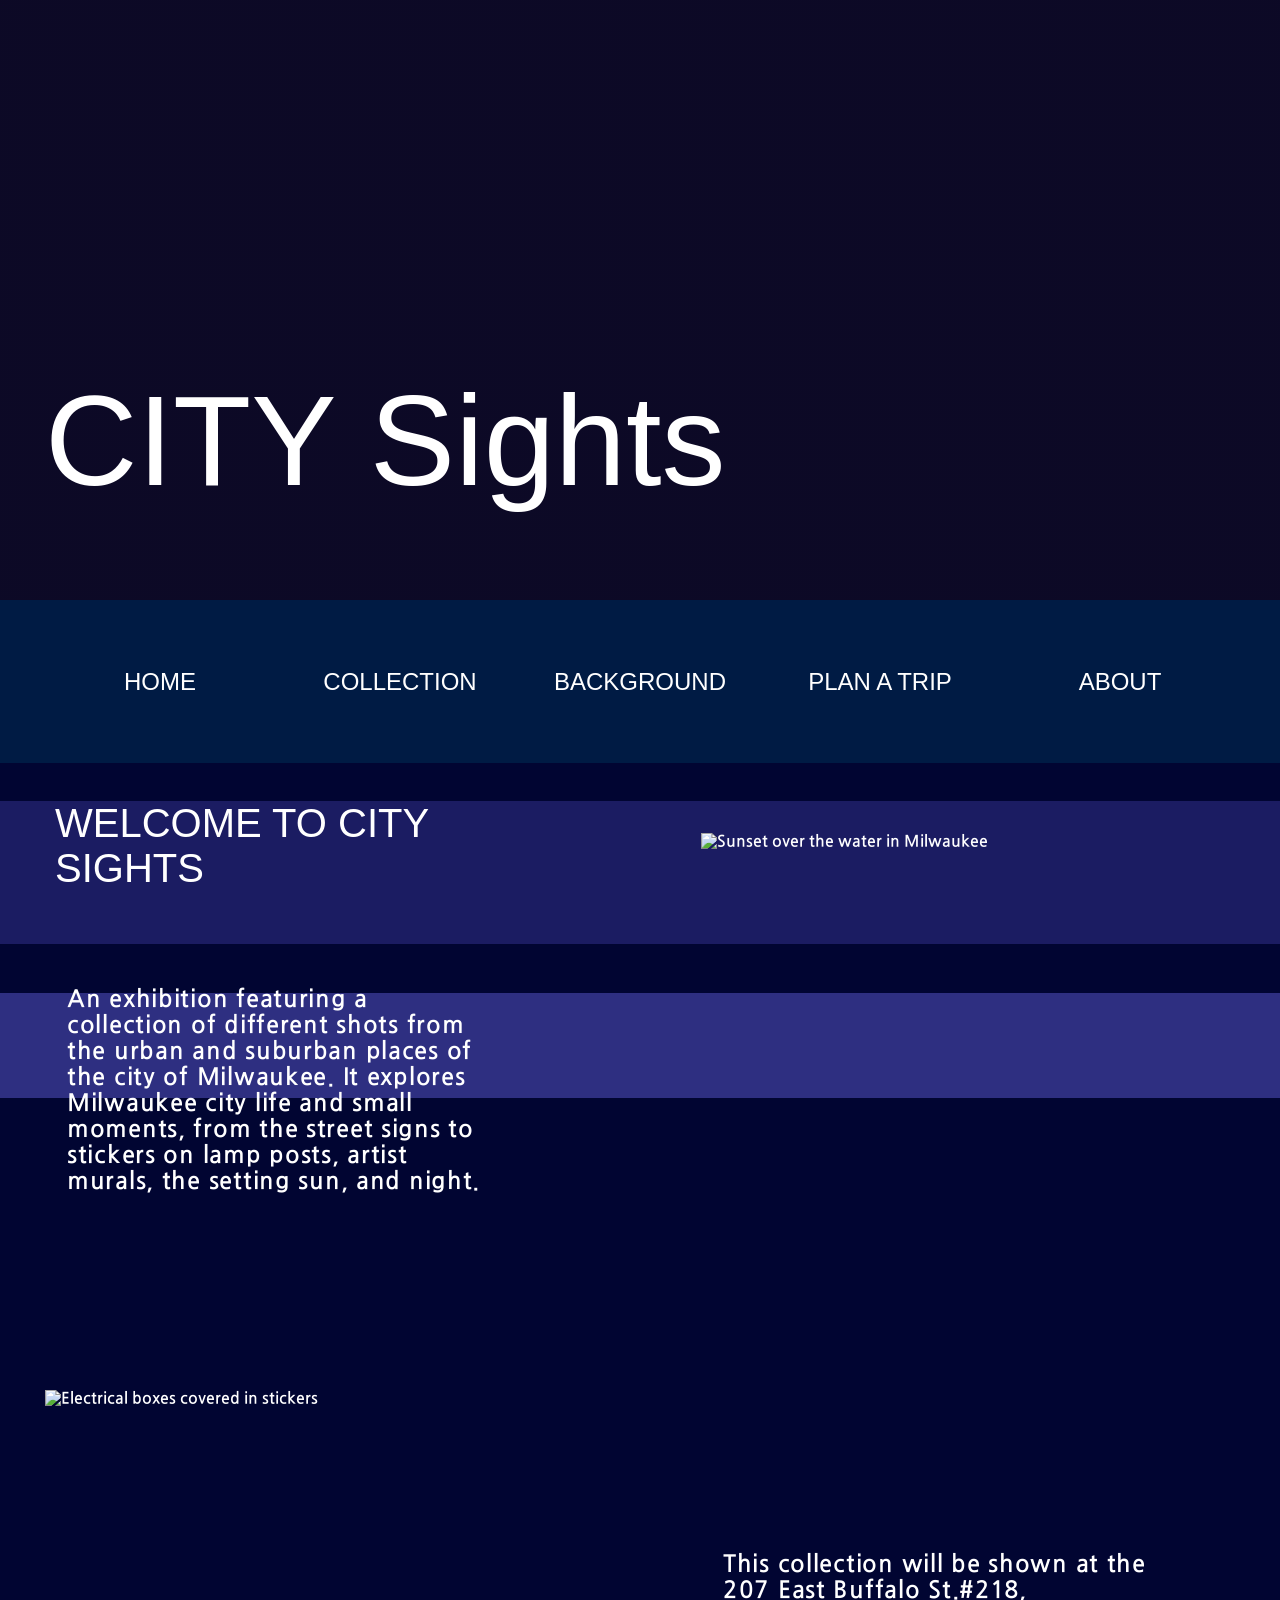
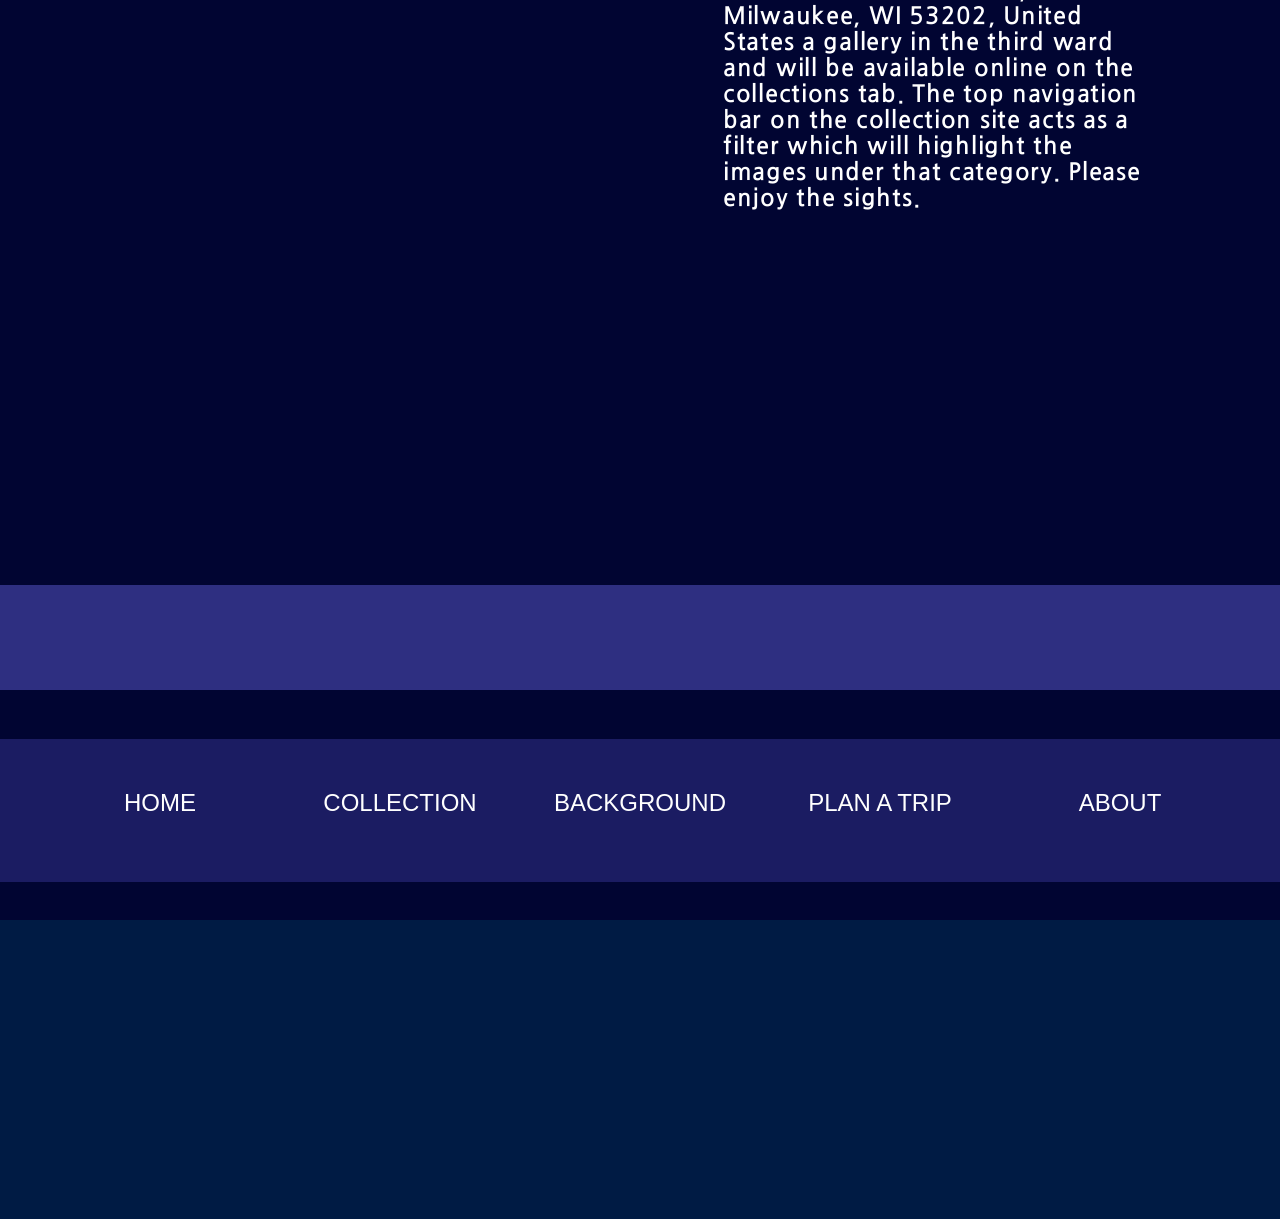
==== index.html @ 9db5ae65 "Claude Test" ====
<!DOCTYPE html>
<html lang="en">
<head>
  <meta charset="UTF-8">
  <meta name="viewport" content="width=device-width, initial-scale=1.0">
  <title>City Sights</title>
  <link rel="preconnect" href="https://fonts.googleapis.com">
  <link rel="preconnect" href="https://fonts.gstatic.com" crossorigin>
  <link href="https://fonts.googleapis.com/css2?family=Jeju+Gothic&display=swap" rel="stylesheet">
  <link rel="stylesheet" href="styles.css">
</head>
<body>

  <header>
    <div class="hero">
      <div class="page-width">
        <h1 class="hero-title">CITY Sights</h1>
      </div>
    </div>

    <nav class="nav top-nav">
      <ul class="nav-list page-width">
        <li class="nav-item"><a class="nav-link" href="index.html">Home</a></li>
        <li class="nav-item"><a class="nav-link" href="collection.html">Collection</a></li>
        <li class="nav-item"><a class="nav-link" href="background.html">Background</a></li>
        <li class="nav-item"><a class="nav-link" href="visit-info.html">Plan a trip</a></li>
        <li class="nav-item"><a class="nav-link" href="about.html">About</a></li>
      </ul>
    </nav>
  </header>

  <main>
    <section class="intro-section">
      <div class="page-width intro-content">
        <article class="intro-text">
          <h2 class="welcome-title">Welcome to City Sights</h2>
          <p class="body-text intro-paragraph">An exhibition featuring a collection of different shots from the urban and suburban places of the city of Milwaukee. It explores Milwaukee city life and small moments, from the street signs to stickers on lamp posts, artist murals, the setting sun, and night.</p>
        </article>
        <img class="landscape-photo" src="images/landscape.jpg" alt="Sunset over the water in Milwaukee">
      </div>
    </section>

    <section class="gallery-section">
      <div class="page-width gallery-content">
        <img class="stickers-photo" src="images/stickers.jpg" alt="Electrical boxes covered in stickers">
        <p class="body-text gallery-paragraph">This collection will be shown at the 207 East Buffalo St.#218, Milwaukee, WI 53202, United States a gallery in the third ward and will be available online on the collections tab. The top navigation bar on the collection site acts as a filter which will highlight the images under that category. Please enjoy the sights.</p>
      </div>
    </section>
  </main>

  <footer class="footer">
    <nav class="nav footer-nav">
      <ul class="nav-list page-width">
        <li class="nav-item"><a class="nav-link" href="index.html">Home</a></li>
        <li class="nav-item"><a class="nav-link" href="collection.html">Collection</a></li>
        <li class="nav-item"><a class="nav-link" href="background.html">Background</a></li>
        <li class="nav-item"><a class="nav-link" href="visit-info.html">Plan a trip</a></li>
        <li class="nav-item"><a class="nav-link" href="about.html">About</a></li>
      </ul>
    </nav>
  </footer>

</body>
</html>
---- styles.css ----
/* ---------- FONTS ---------- */
/* Acier BAT is not on Google Fonts. Put your font files in a "fonts" folder
   and make sure the file names below match your files. */
@font-face {
  font-family: "Acier BAT Text Solid";
  src: url("fonts/AcierBAT-TextSolid.otf");
}

@font-face {
  font-family: "Acier BAT Text Gris";
  src: url("fonts/AcierBAT-TextGris.otf");
}

/* ---------- BODY AND COLORS ---------- */
body {
  /* Colors from the Figma file. Change them here and they change everywhere. */
  --white: #ffffff;
  --navy: #001b44;
  --purple-dark: #1b1c62;
  --purple-light: #2e2f81;
  --page-background: #010532;
  --hover-background: rgba(245, 135, 31, 0.22);
  --hover-text: #ffae00;

  margin: 0;
  background-color: var(--page-background);
  color: var(--white);
  font-family: "Jeju Gothic", sans-serif;
}

/* A box that keeps content 1190px wide and centered on the page */
.page-width {
  width: 1190px;
  margin: 0 auto;
}

/* ---------- HERO ---------- */
.hero {
  display: flex;
  align-items: flex-end;
  height: 600px;
  padding-bottom: 86px;
  box-sizing: border-box;
  /* The first part is the brown tint from Figma, the second part is the photo */
  background-image: linear-gradient(rgba(48, 23, 0, 0.24), rgba(48, 23, 0, 0.24)), url("images/hero.jpg");
  background-size: cover;
  background-position: center;
}

.hero-title {
  margin: 0;
  font-family: "Acier BAT Text Gris", sans-serif;
  font-size: 128px;
  font-weight: 400;
  color: var(--white);
}

/* ---------- NAVIGATION (top and footer share these classes) ---------- */
.nav-list {
  display: flex;
  gap: 10px;
  margin-top: 0;
  margin-bottom: 0;
  padding: 0;
  list-style: none;
}

.nav-item {
  flex: 1;
}

.nav-link {
  display: flex;
  align-items: center;
  justify-content: center;
  height: 94px;
  font-family: "Acier BAT Text Solid", sans-serif;
  font-size: 24px;
  text-transform: uppercase;
  text-decoration: none;
  color: var(--white);
  transition: background-color 0.2s, color 0.2s;
}

/* Hover state from the Figma "Variant2" */
.nav-link:hover {
  background-color: var(--hover-background);
  color: var(--hover-text);
}

/* The navy bar under the hero */
.top-nav {
  display: flex;
  align-items: center;
  height: 163px;
  background-color: var(--navy);
}

/* ---------- INTRO SECTION ---------- */
/* The purple stripes are drawn with a gradient.
   Read it top to bottom: purple stripe, gap, lighter purple stripe, gap. */
.intro-section {
  padding-top: 38px;
  background-image: linear-gradient(
    to bottom,
    transparent 38px,
    var(--purple-dark) 38px,
    var(--purple-dark) 181px,
    transparent 181px,
    transparent 230px,
    var(--purple-light) 230px,
    var(--purple-light) 335px,
    transparent 335px
  );
}

.intro-content {
  display: flex;
  height: 471px;
}

.intro-text {
  width: 443px;
}

.welcome-title {
  width: 405px;
  margin: 0 0 96px 10px;
  font-family: "Acier BAT Text Solid", sans-serif;
  font-size: 40px;
  font-weight: 400;
  text-transform: uppercase;
}

.body-text {
  margin: 0;
  font-size: 24px;
  letter-spacing: 0.72px;
}

.intro-paragraph {
  width: 421px;
  margin-left: 22px;
}

.landscape-photo {
  width: 534px;
  height: 401px;
  margin-top: 32px;
  margin-left: auto;
  object-fit: cover;
}

/* ---------- GALLERY SECTION ---------- */
.gallery-section {
  margin-top: 118px;
}

.gallery-content {
  display: flex;
}

.stickers-photo {
  width: 394px;
  height: 525px;
  object-fit: cover;
}

.gallery-paragraph {
  width: 427px;
  margin-top: 162px;
  margin-left: 284px;
}

/* ---------- FOOTER ---------- */
/* Same stripe trick as the intro section */
.footer {
  height: 634px;
  margin-top: 270px;
  padding-top: 171px;
  box-sizing: border-box;
  background-image: linear-gradient(
    to bottom,
    var(--purple-light) 105px,
    transparent 105px,
    transparent 154px,
    var(--purple-dark) 154px,
    var(--purple-dark) 297px,
    transparent 297px,
    transparent 335px,
    var(--navy) 335px
  );
}
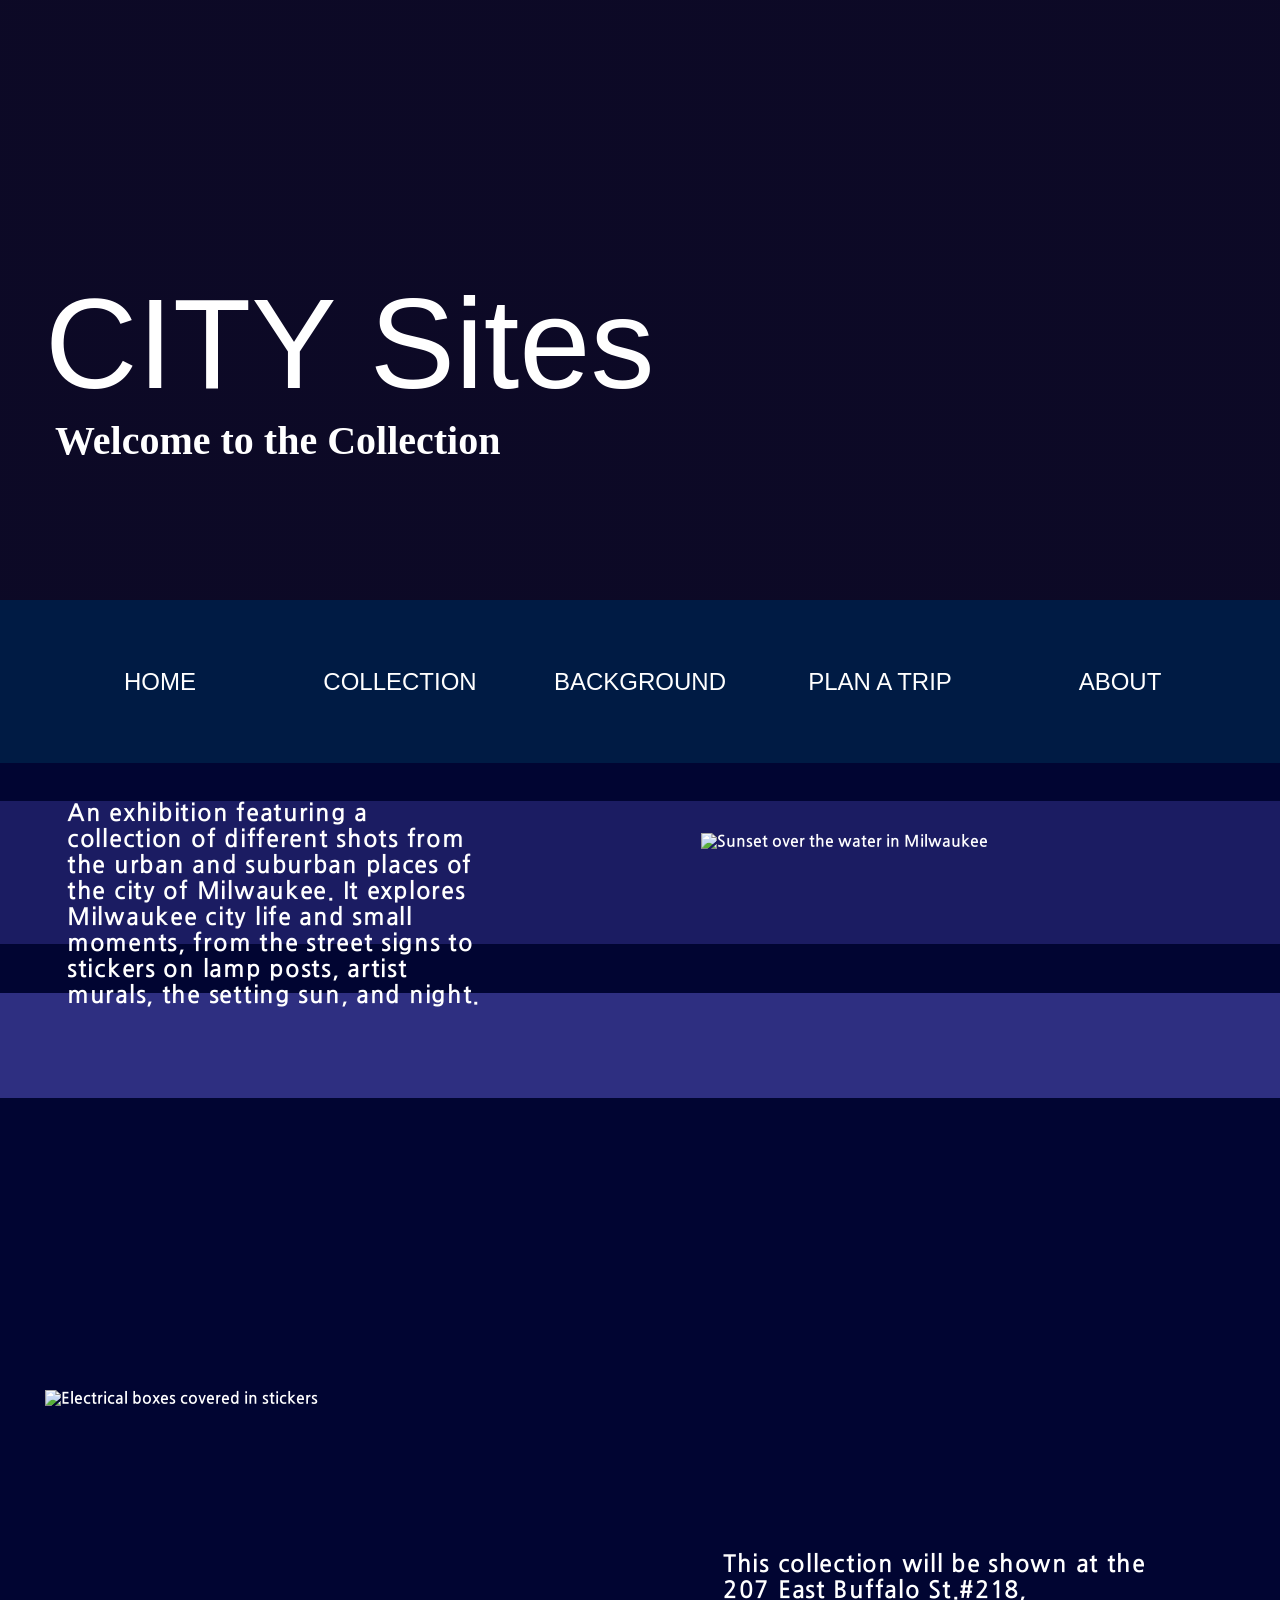
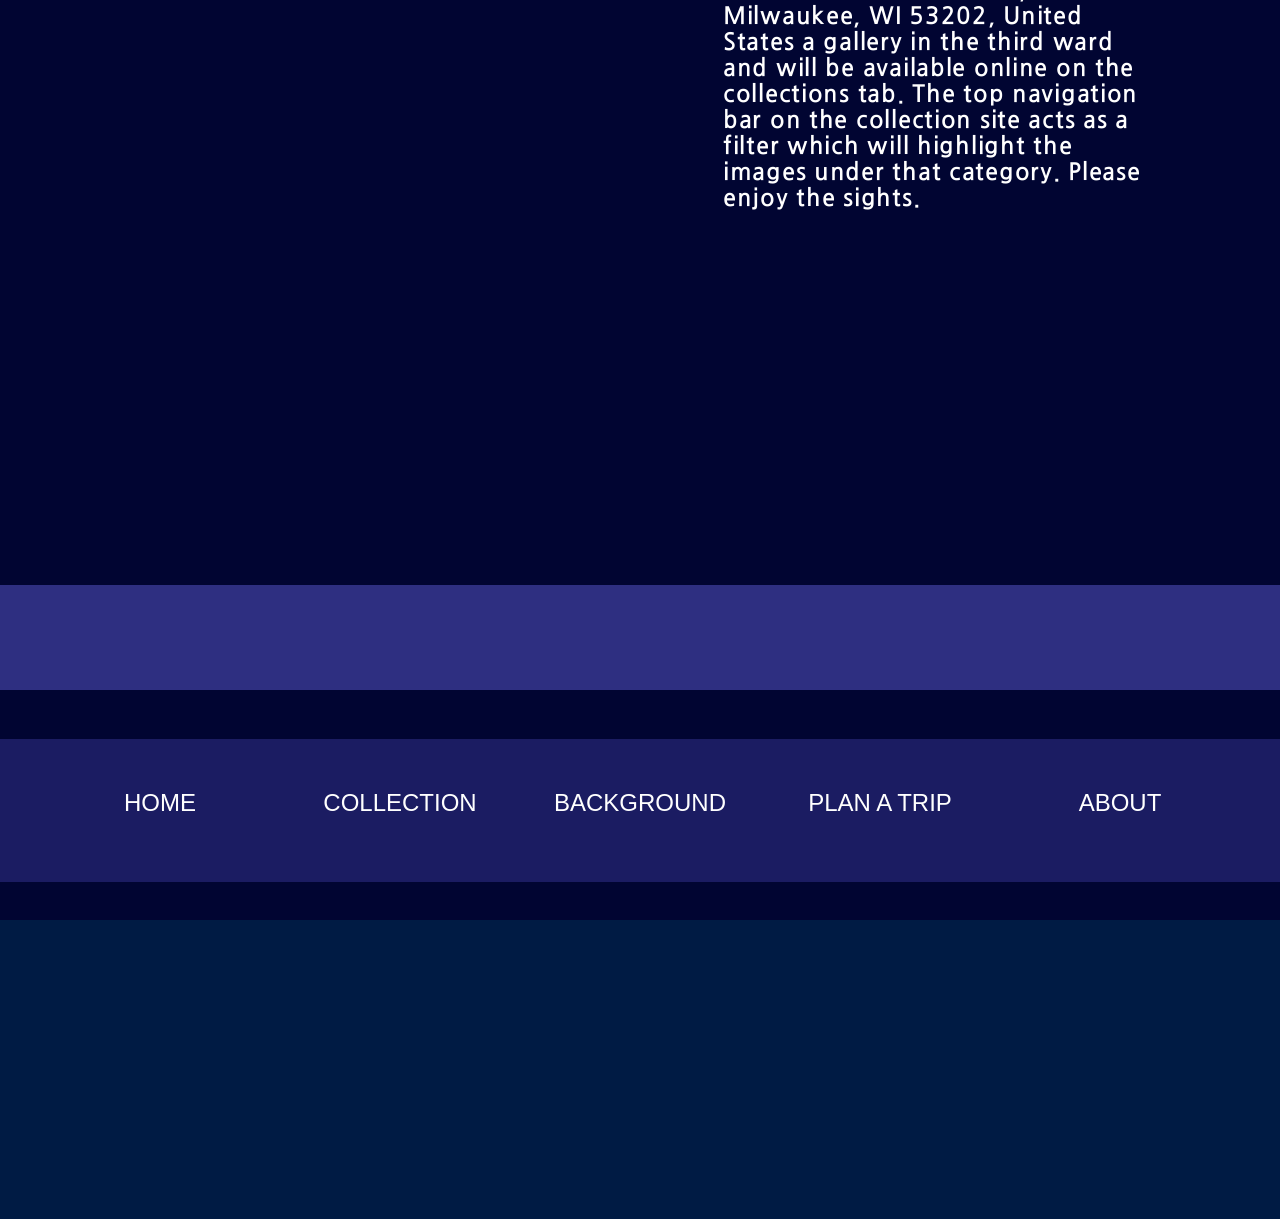
==== commit 8399c3e8: "Fonts" ====
--- a/index.html
+++ b/index.html
@@ -8,13 +8,17 @@
   <link rel="preconnect" href="https://fonts.gstatic.com" crossorigin>
   <link href="https://fonts.googleapis.com/css2?family=Jeju+Gothic&display=swap" rel="stylesheet">
   <link rel="stylesheet" href="styles.css">
+  <link rel="preconnect" href="https://fonts.googleapis.com">
+  <link rel="preconnect" href="https://fonts.gstatic.com" crossorigin>
+  <link href="https://fonts.googleapis.com/css2?family=EB+Garamond:ital,wght@0,400..800;1,400..800&family=Nunito:ital,wght@0,200..1000;1,200..1000&display=swap" rel="stylesheet">
 </head>
 <body>
 
   <header>
     <div class="hero">
       <div class="page-width">
-        <h1 class="hero-title">CITY Sights</h1>
+        <h1 class="hero-title">CITY Sites</h1> 
+        <h2 class="welcome-title">Welcome to the Collection</h2>
       </div>
     </div>
 
@@ -33,7 +37,7 @@
     <section class="intro-section">
       <div class="page-width intro-content">
         <article class="intro-text">
-          <h2 class="welcome-title">Welcome to City Sights</h2>
+         
           <p class="body-text intro-paragraph">An exhibition featuring a collection of different shots from the urban and suburban places of the city of Milwaukee. It explores Milwaukee city life and small moments, from the street signs to stickers on lamp posts, artist murals, the setting sun, and night.</p>
         </article>
         <img class="landscape-photo" src="images/landscape.jpg" alt="Sunset over the water in Milwaukee">
--- a/styles.css
+++ b/styles.css
@@ -9,6 +9,11 @@
 @font-face {
   font-family: "Acier BAT Text Gris";
   src: url("fonts/AcierBAT-TextGris.otf");
+}
+
+@font-face {
+  font-family:"Garamond" ;
+  src: url('https://fonts.googleapis.com/css2?family=EB+Garamond:ital,wght@0,400..800;1,400..800&family=Nunito:ital,wght@0,200..1000;1,200..1000&display=swap');
 }
 
 /* ---------- BODY AND COLORS ---------- */
@@ -124,12 +129,11 @@
 }
 
 .welcome-title {
-  width: 405px;
-  margin: 0 0 96px 10px;
-  font-family: "Acier BAT Text Solid", sans-serif;
+  width: 500px;
+  margin: 0 0 50px 10px;
+  font-family: Garamond, serif;
   font-size: 40px;
-  font-weight: 400;
-  text-transform: uppercase;
+  font-weight:bold;
 }
 
 .body-text {
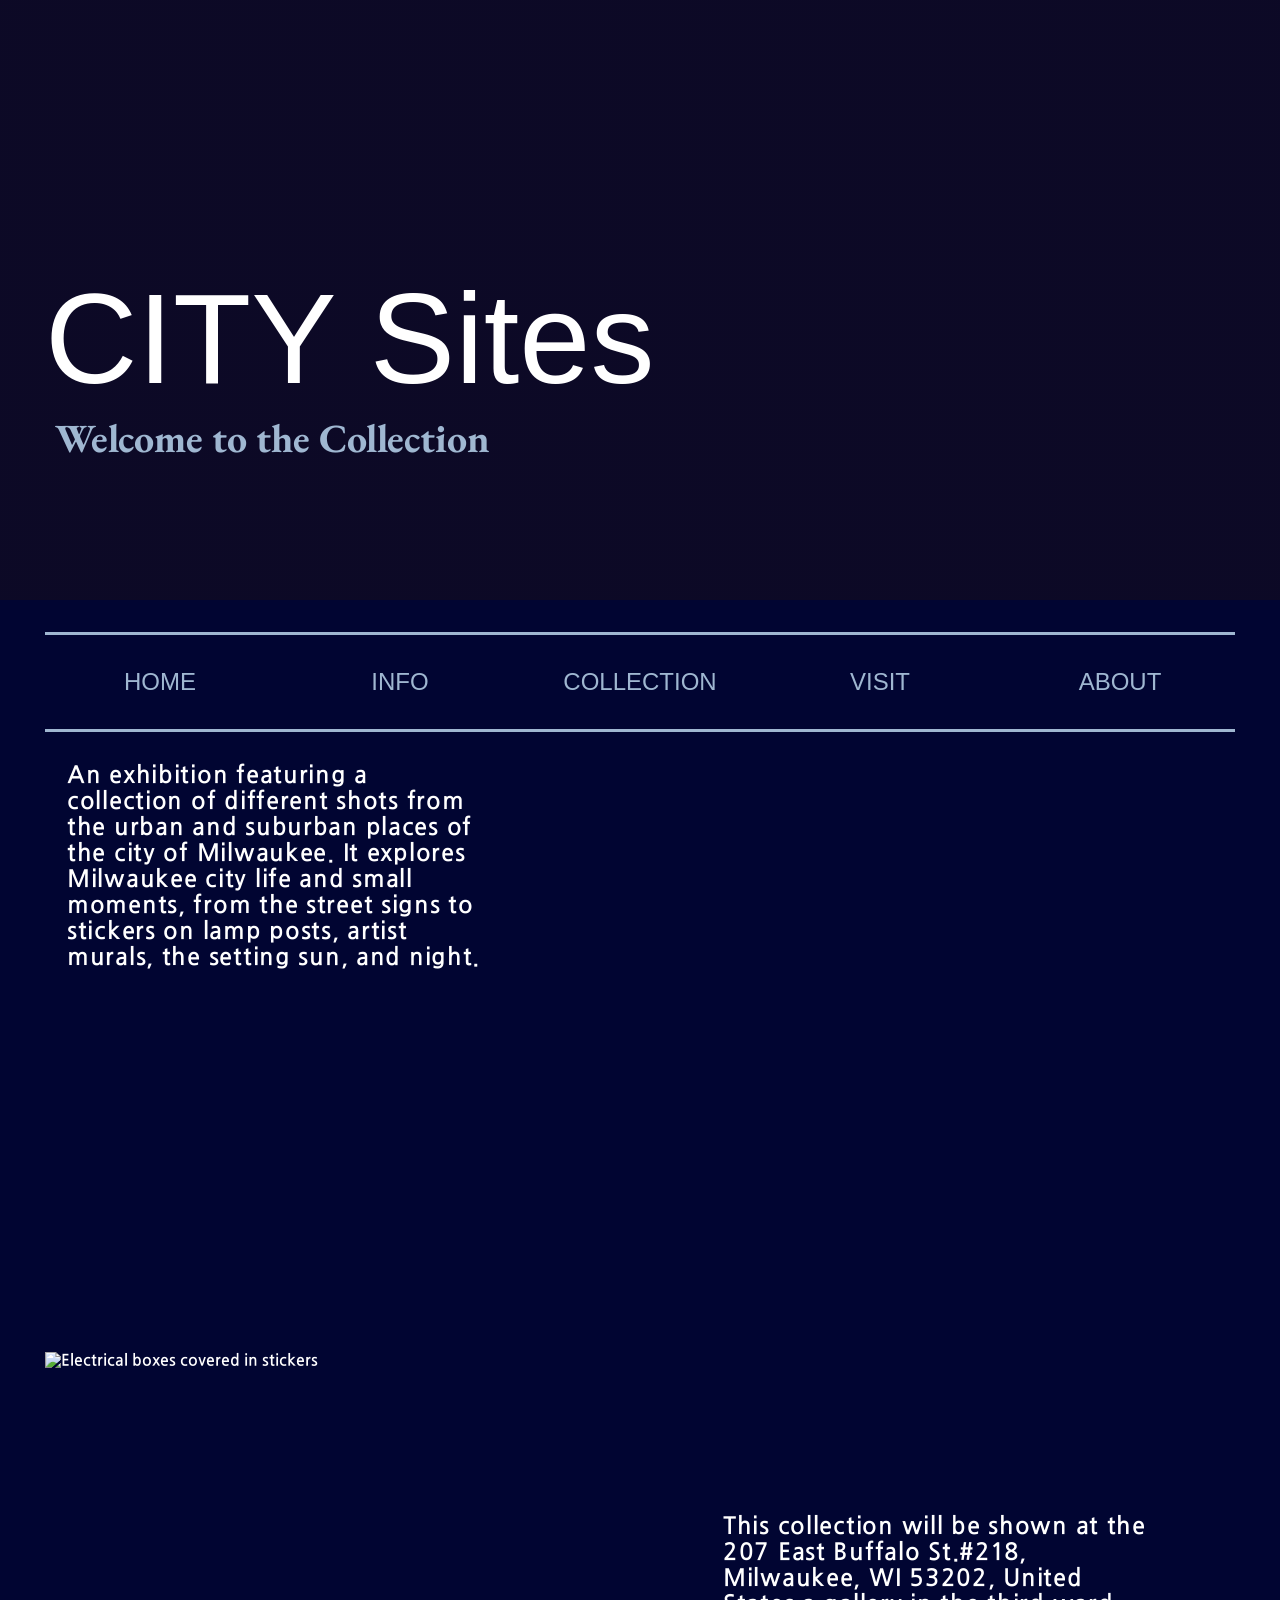
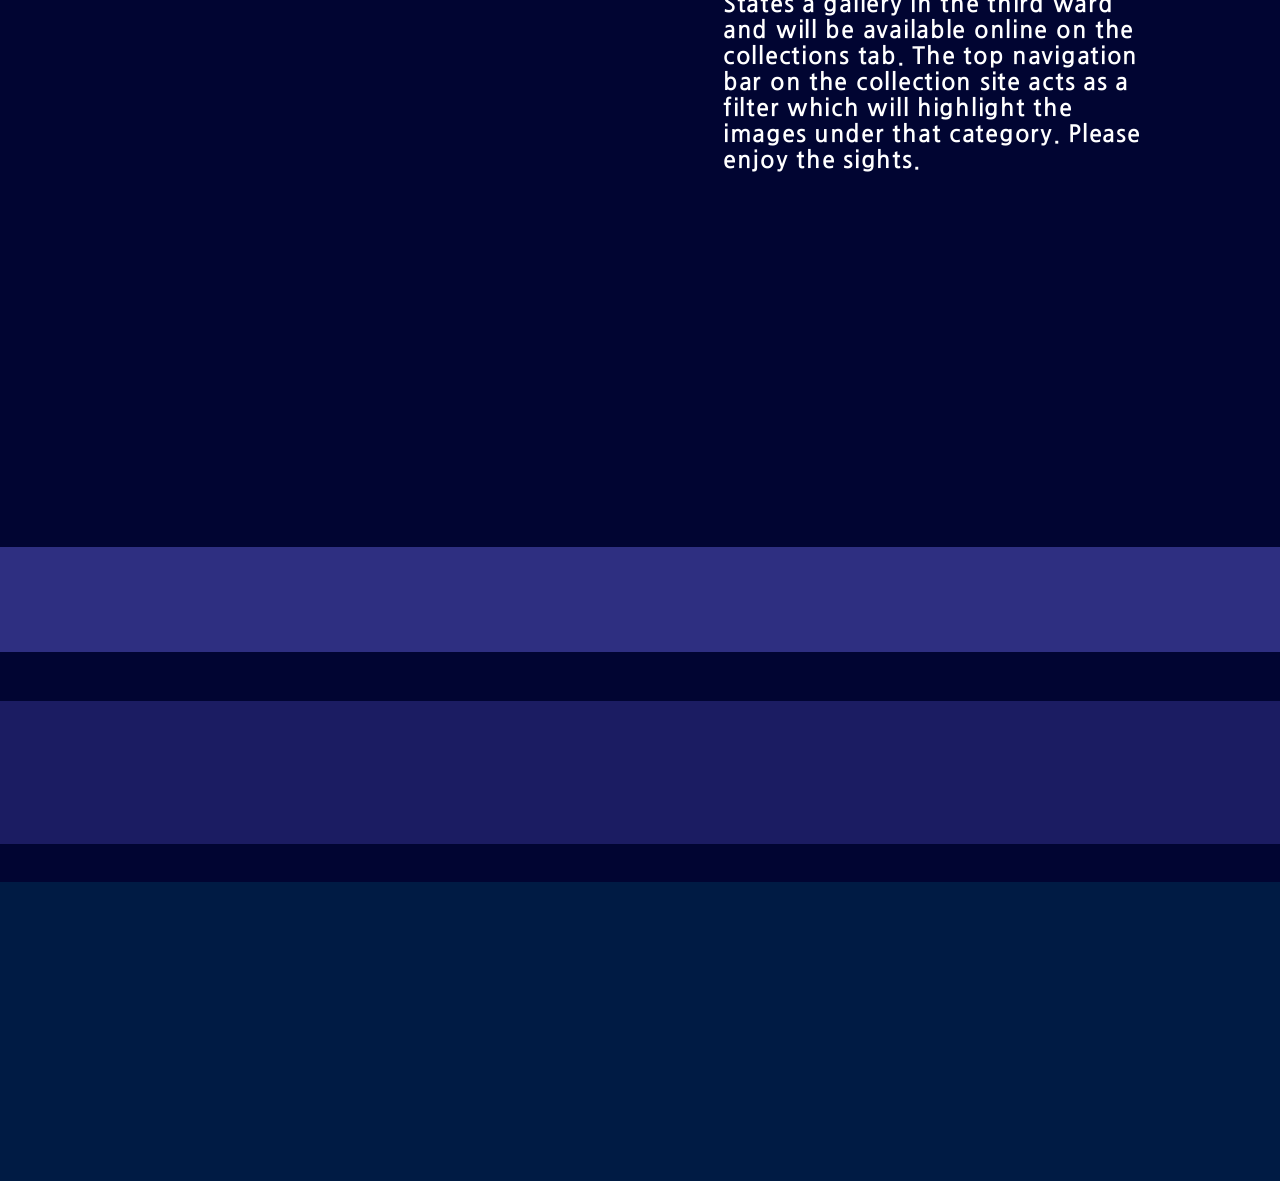
==== commit 3bfeb305: "Working on it" ====
--- a/index.html
+++ b/index.html
@@ -3,17 +3,16 @@
 <head>
   <meta charset="UTF-8">
   <meta name="viewport" content="width=device-width, initial-scale=1.0">
+  <link rel="stylesheet" href="styles.css">
   <title>City Sights</title>
   <link rel="preconnect" href="https://fonts.googleapis.com">
   <link rel="preconnect" href="https://fonts.gstatic.com" crossorigin>
   <link href="https://fonts.googleapis.com/css2?family=Jeju+Gothic&display=swap" rel="stylesheet">
-  <link rel="stylesheet" href="styles.css">
   <link rel="preconnect" href="https://fonts.googleapis.com">
-  <link rel="preconnect" href="https://fonts.gstatic.com" crossorigin>
-  <link href="https://fonts.googleapis.com/css2?family=EB+Garamond:ital,wght@0,400..800;1,400..800&family=Nunito:ital,wght@0,200..1000;1,200..1000&display=swap" rel="stylesheet">
+<link rel="preconnect" href="https://fonts.gstatic.com" crossorigin>
+<link href="https://fonts.googleapis.com/css2?family=EB+Garamond:ital,wght@0,400..800;1,400..800&family=Marcellus&display=swap" rel="stylesheet">
 </head>
 <body>
-
   <header>
     <div class="hero">
       <div class="page-width">
@@ -21,26 +20,27 @@
         <h2 class="welcome-title">Welcome to the Collection</h2>
       </div>
     </div>
-
+    
     <nav class="nav top-nav">
       <ul class="nav-list page-width">
         <li class="nav-item"><a class="nav-link" href="index.html">Home</a></li>
+        <li class="nav-item"><a class="nav-link" href="info.html">Info</a></li>
         <li class="nav-item"><a class="nav-link" href="collection.html">Collection</a></li>
-        <li class="nav-item"><a class="nav-link" href="background.html">Background</a></li>
-        <li class="nav-item"><a class="nav-link" href="visit-info.html">Plan a trip</a></li>
+        <li class="nav-item"><a class="nav-link" href="visit-info.html">Visit</a></li>
         <li class="nav-item"><a class="nav-link" href="about.html">About</a></li>
       </ul>
+    
     </nav>
   </header>
 
   <main>
-    <section class="intro-section">
+    <section>
       <div class="page-width intro-content">
         <article class="intro-text">
-         
-          <p class="body-text intro-paragraph">An exhibition featuring a collection of different shots from the urban and suburban places of the city of Milwaukee. It explores Milwaukee city life and small moments, from the street signs to stickers on lamp posts, artist murals, the setting sun, and night.</p>
+          <p class="body-text intro-paragraph">
+            An exhibition featuring a collection of different shots from the urban and suburban places of the city of Milwaukee. It explores Milwaukee city life and small moments, from the street signs to stickers on lamp posts, artist murals, the setting sun, and night.
+          </p>
         </article>
-        <img class="landscape-photo" src="images/landscape.jpg" alt="Sunset over the water in Milwaukee">
       </div>
     </section>
 
@@ -53,15 +53,7 @@
   </main>
 
   <footer class="footer">
-    <nav class="nav footer-nav">
-      <ul class="nav-list page-width">
-        <li class="nav-item"><a class="nav-link" href="index.html">Home</a></li>
-        <li class="nav-item"><a class="nav-link" href="collection.html">Collection</a></li>
-        <li class="nav-item"><a class="nav-link" href="background.html">Background</a></li>
-        <li class="nav-item"><a class="nav-link" href="visit-info.html">Plan a trip</a></li>
-        <li class="nav-item"><a class="nav-link" href="about.html">About</a></li>
-      </ul>
-    </nav>
+
   </footer>
 
 </body>
--- a/styles.css
+++ b/styles.css
@@ -67,12 +67,13 @@
   margin-top: 0;
   margin-bottom: 0;
   padding: 0;
-  list-style: none;
+  list-style: none;border-top: 3px solid rgb(159, 183, 209) ;
+  border-bottom:  3px solid rgb(159, 183, 209);
 }
 
+
 .nav-item {
-  flex: 1;
-}
+  flex: 1; }
 
 .nav-link {
   display: flex;
@@ -83,8 +84,10 @@
   font-size: 24px;
   text-transform: uppercase;
   text-decoration: none;
-  color: var(--white);
-  transition: background-color 0.2s, color 0.2s;
+  color:rgb(159, 183, 209);
+ 
+
+ 
 }
 
 /* Hover state from the Figma "Variant2" */
@@ -95,29 +98,17 @@
 
 /* The navy bar under the hero */
 .top-nav {
+  
   display: flex;
   align-items: center;
   height: 163px;
-  background-color: var(--navy);
+  
 }
 
 /* ---------- INTRO SECTION ---------- */
 /* The purple stripes are drawn with a gradient.
    Read it top to bottom: purple stripe, gap, lighter purple stripe, gap. */
-.intro-section {
-  padding-top: 38px;
-  background-image: linear-gradient(
-    to bottom,
-    transparent 38px,
-    var(--purple-dark) 38px,
-    var(--purple-dark) 181px,
-    transparent 181px,
-    transparent 230px,
-    var(--purple-light) 230px,
-    var(--purple-light) 335px,
-    transparent 335px
-  );
-}
+
 
 .intro-content {
   display: flex;
@@ -131,9 +122,10 @@
 .welcome-title {
   width: 500px;
   margin: 0 0 50px 10px;
-  font-family: Garamond, serif;
+  font-family: EB Garamond, serif;
   font-size: 40px;
   font-weight:bold;
+  color:rgb(159, 183, 209);
 }
 
 .body-text {
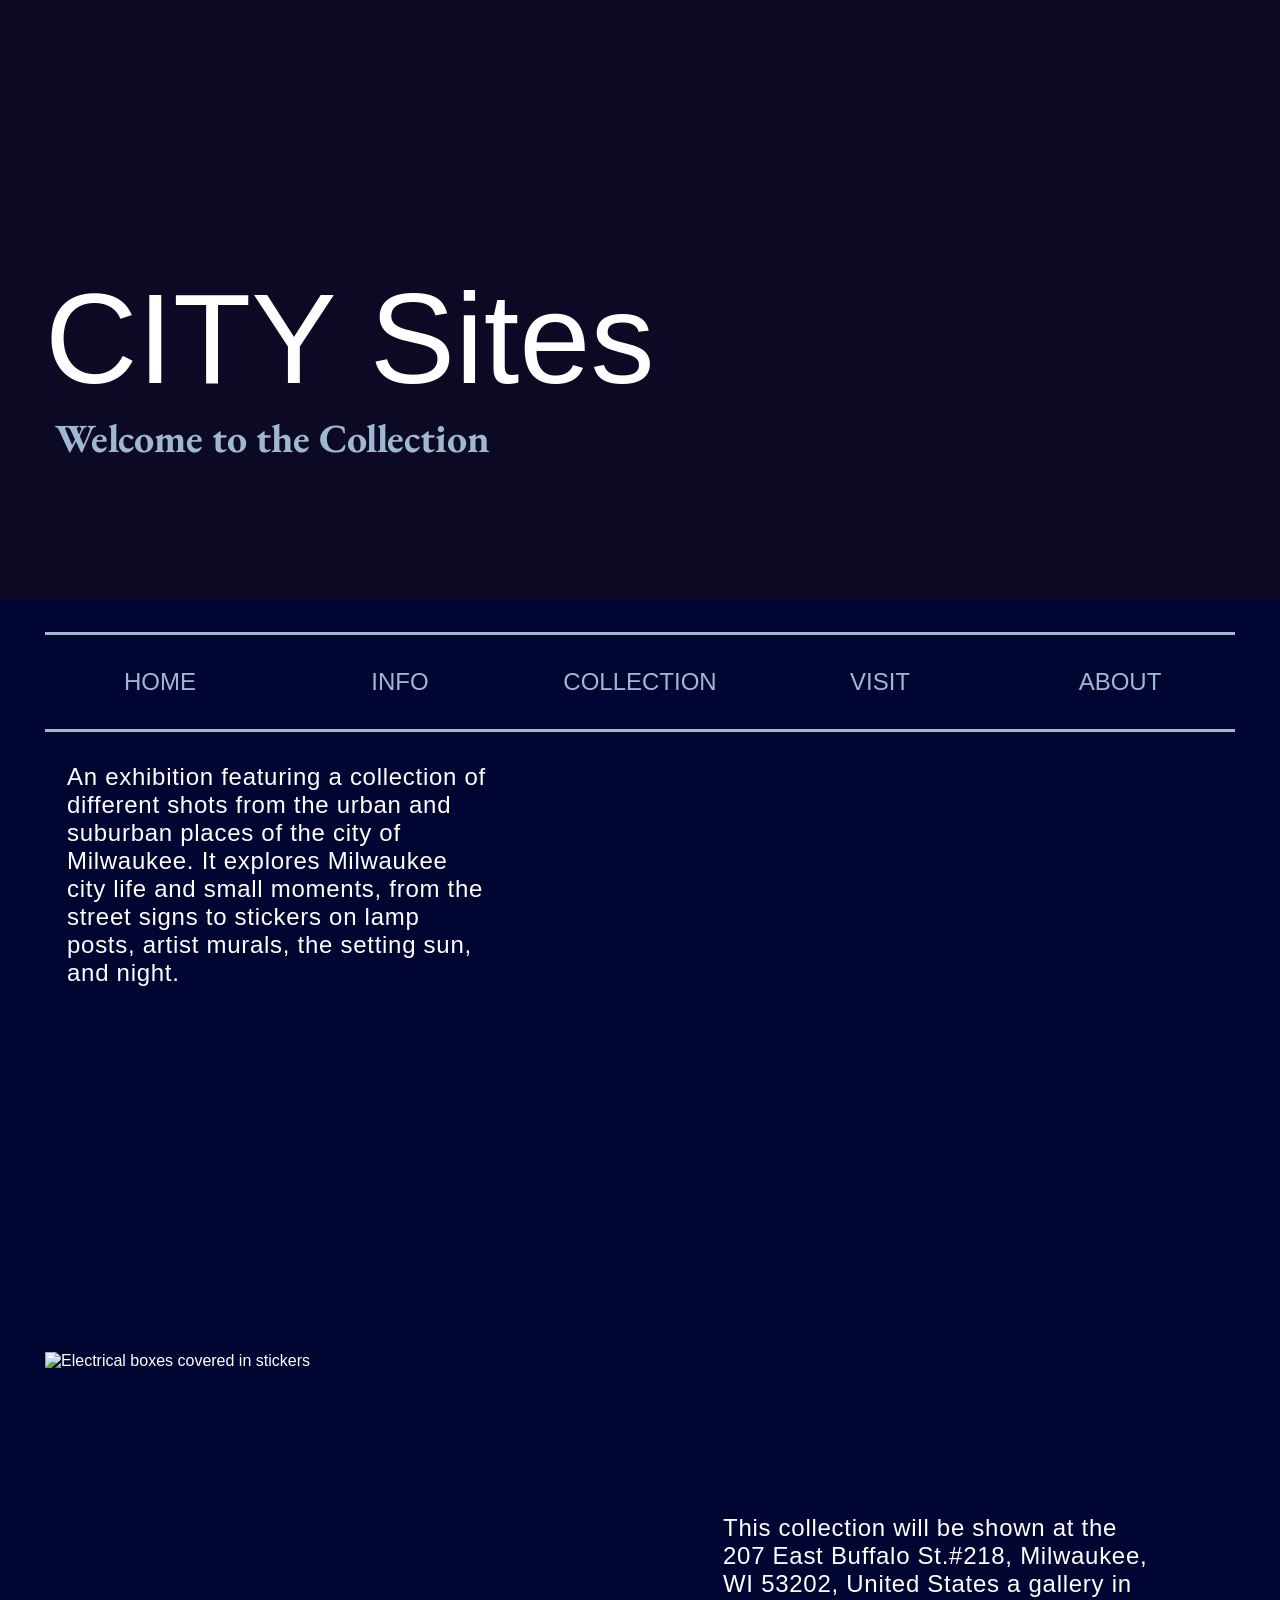
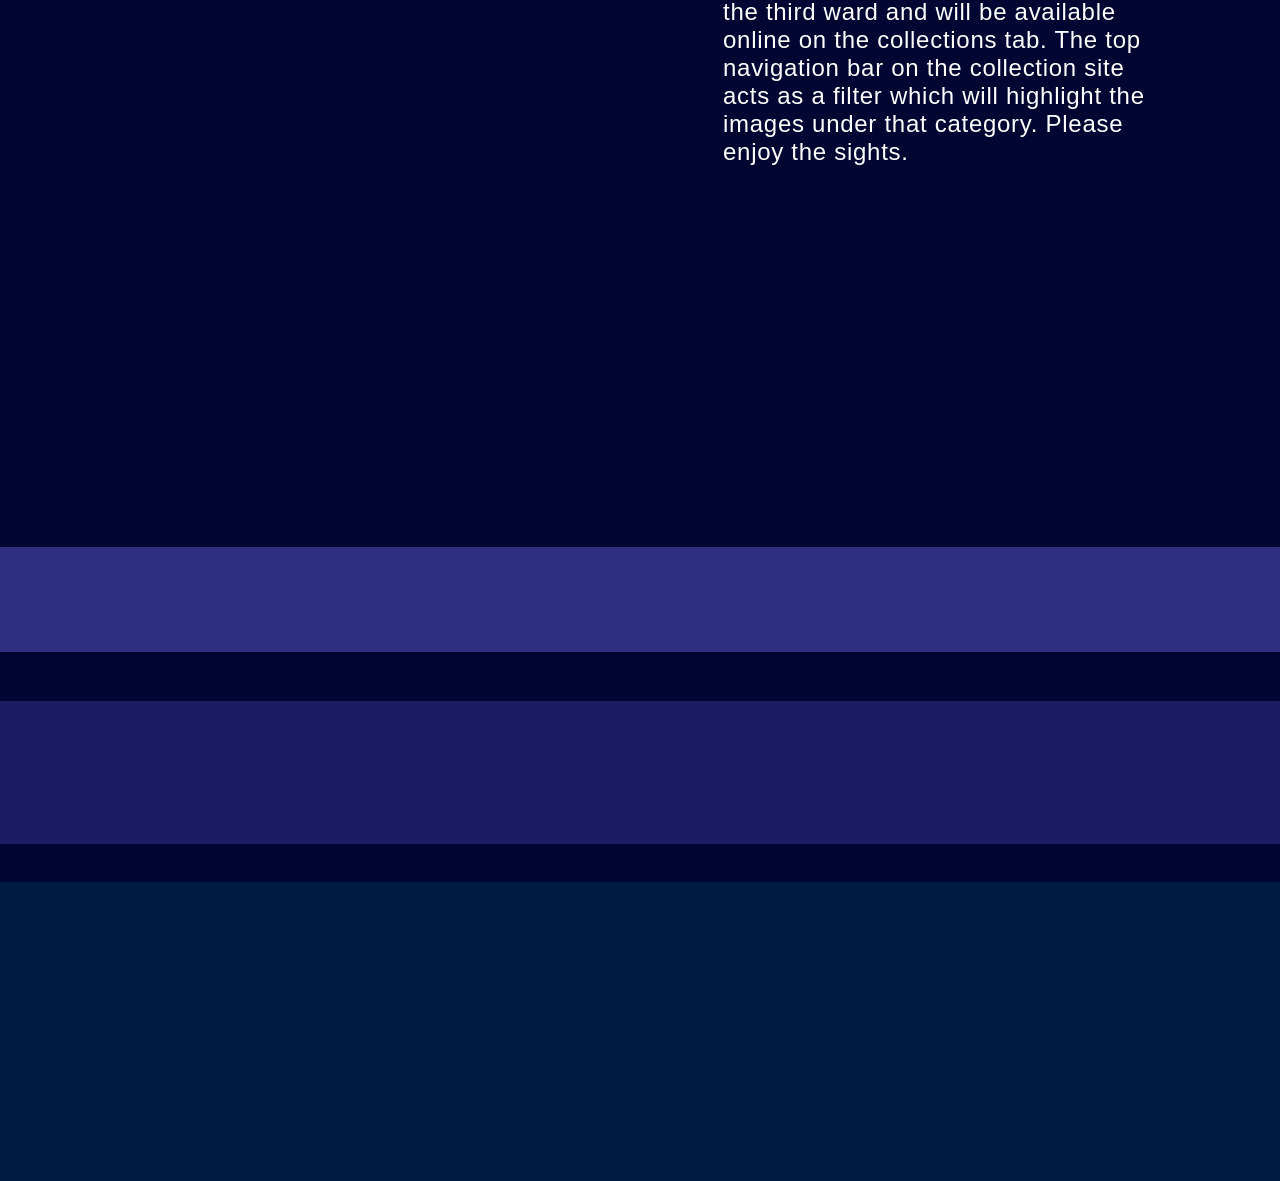
==== commit 76a284db: "Updated content" ====
--- a/index.html
+++ b/index.html
@@ -4,18 +4,16 @@
   <meta charset="UTF-8">
   <meta name="viewport" content="width=device-width, initial-scale=1.0">
   <link rel="stylesheet" href="styles.css">
-  <title>City Sights</title>
+    <title>City Sights</title>
   <link rel="preconnect" href="https://fonts.googleapis.com">
   <link rel="preconnect" href="https://fonts.gstatic.com" crossorigin>
-  <link href="https://fonts.googleapis.com/css2?family=Jeju+Gothic&display=swap" rel="stylesheet">
-  <link rel="preconnect" href="https://fonts.googleapis.com">
-<link rel="preconnect" href="https://fonts.gstatic.com" crossorigin>
-<link href="https://fonts.googleapis.com/css2?family=EB+Garamond:ital,wght@0,400..800;1,400..800&family=Marcellus&display=swap" rel="stylesheet">
+  <link href="https://fonts.googleapis.com/css2?family=EB+Garamond:ital,wght@0,400..800;1,400..800&family=Marcellus&display=swap" rel="stylesheet">
 </head>
 <body>
-  <header>
+  <header> 
     <div class="hero">
       <div class="page-width">
+        
         <h1 class="hero-title">CITY Sites</h1> 
         <h2 class="welcome-title">Welcome to the Collection</h2>
       </div>
--- a/styles.css
+++ b/styles.css
@@ -47,7 +47,7 @@
   padding-bottom: 86px;
   box-sizing: border-box;
   /* The first part is the brown tint from Figma, the second part is the photo */
-  background-image: linear-gradient(rgba(48, 23, 0, 0.24), rgba(48, 23, 0, 0.24)), url("images/hero.jpg");
+  background-image: linear-gradient(rgba(48, 23, 0, 0.25), rgba(48, 23, 0, 0.25)), url("Image/Img54.jpg");
   background-size: cover;
   background-position: center;
 }
@@ -61,6 +61,10 @@
 }
 
 /* ---------- NAVIGATION (top and footer share these classes) ---------- */
+.landscape-photo {
+margin: 0 auto;
+max-width: 1220;}
+
 .nav-list {
   display: flex;
   gap: 10px;
@@ -139,13 +143,8 @@
   margin-left: 22px;
 }
 
-.landscape-photo {
-  width: 534px;
-  height: 401px;
-  margin-top: 32px;
-  margin-left: auto;
-  object-fit: cover;
-}
+
+
 
 /* ---------- GALLERY SECTION ---------- */
 .gallery-section {
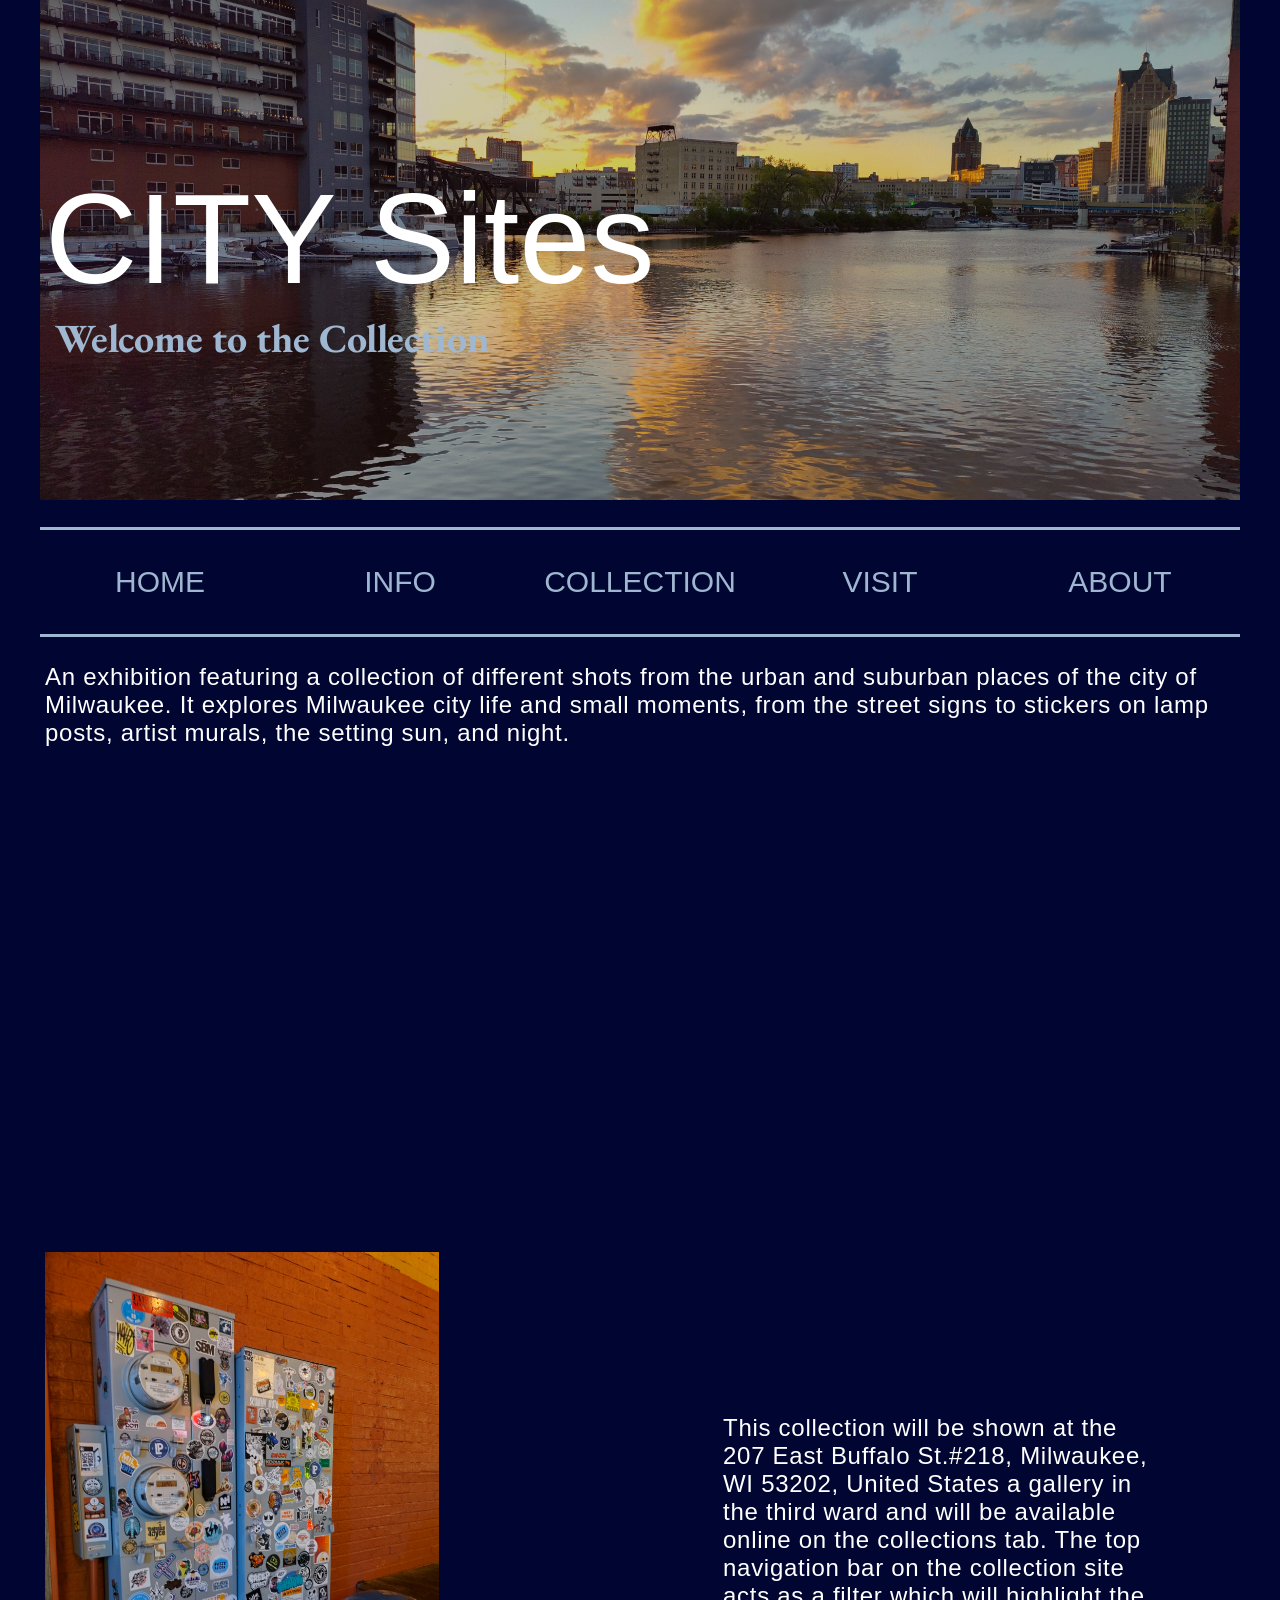
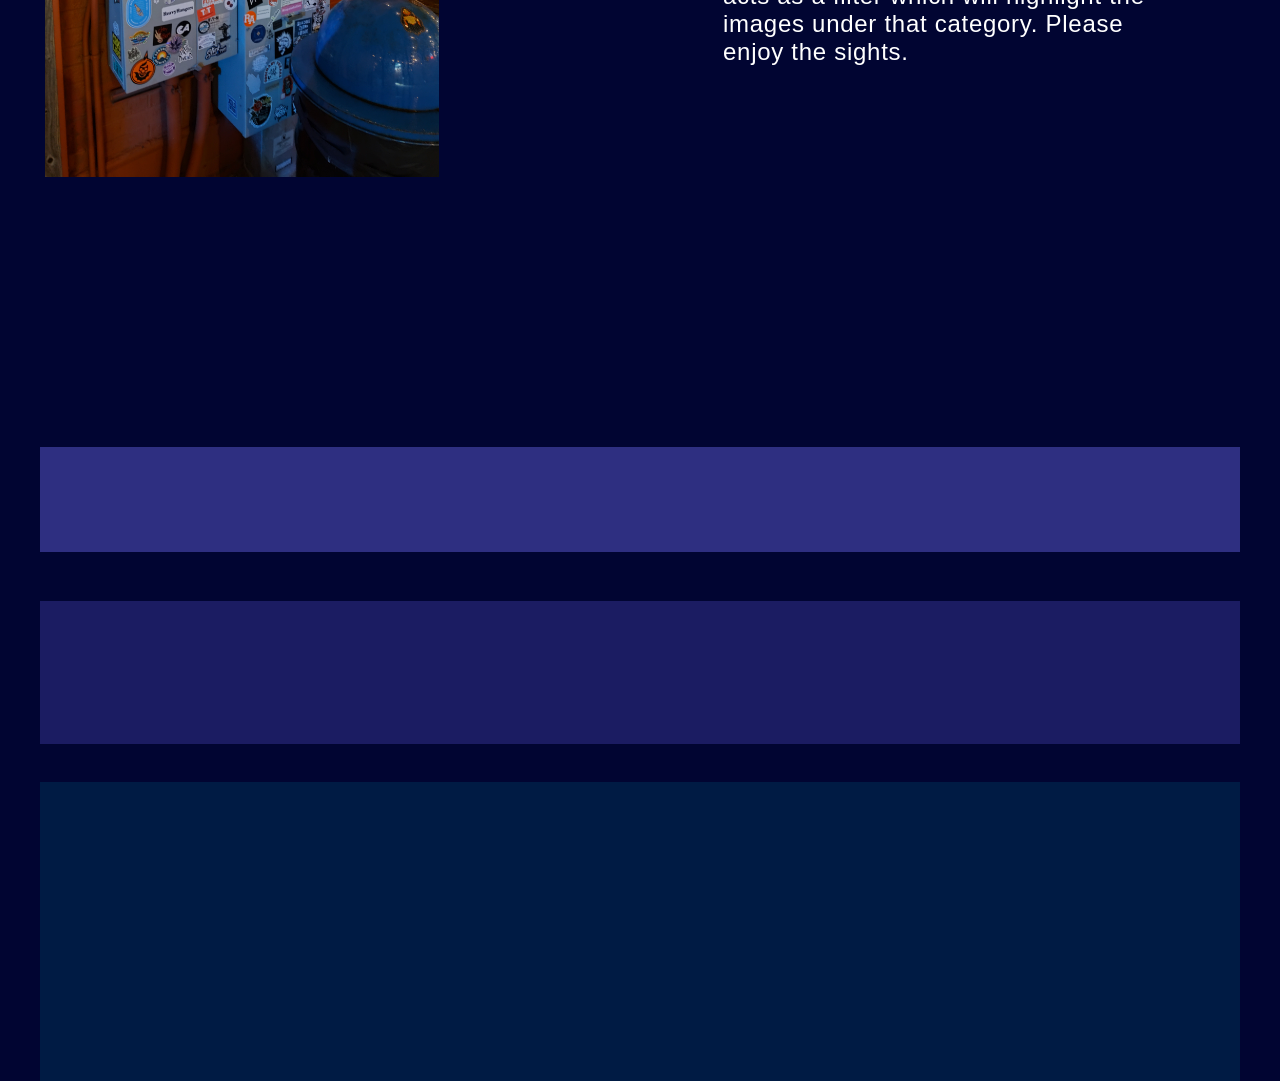
==== commit e3e5814c: "Update changes to maxwidth" ====
--- a/index.html
+++ b/index.html
@@ -6,14 +6,13 @@
   <link rel="stylesheet" href="styles.css">
     <title>City Sights</title>
   <link rel="preconnect" href="https://fonts.googleapis.com">
-  <link rel="preconnect" href="https://fonts.gstatic.com" crossorigin>
+  <link rel=" preconnect" href="https://fonts.gstatic.com" crossorigin>
   <link href="https://fonts.googleapis.com/css2?family=EB+Garamond:ital,wght@0,400..800;1,400..800&family=Marcellus&display=swap" rel="stylesheet">
 </head>
 <body>
   <header> 
     <div class="hero">
       <div class="page-width">
-        
         <h1 class="hero-title">CITY Sites</h1> 
         <h2 class="welcome-title">Welcome to the Collection</h2>
       </div>
@@ -34,8 +33,8 @@
   <main>
     <section>
       <div class="page-width intro-content">
-        <article class="intro-text">
-          <p class="body-text intro-paragraph">
+        <article>
+          <p class="body-text">
             An exhibition featuring a collection of different shots from the urban and suburban places of the city of Milwaukee. It explores Milwaukee city life and small moments, from the street signs to stickers on lamp posts, artist murals, the setting sun, and night.
           </p>
         </article>
@@ -44,7 +43,7 @@
 
     <section class="gallery-section">
       <div class="page-width gallery-content">
-        <img class="stickers-photo" src="images/stickers.jpg" alt="Electrical boxes covered in stickers">
+        <img class="stickers-photo" src="Image/city_site08.jpg" alt="Electrical boxes covered in stickers">
         <p class="body-text gallery-paragraph">This collection will be shown at the 207 East Buffalo St.#218, Milwaukee, WI 53202, United States a gallery in the third ward and will be available online on the collections tab. The top navigation bar on the collection site acts as a filter which will highlight the images under that category. Please enjoy the sights.</p>
       </div>
     </section>
--- a/styles.css
+++ b/styles.css
@@ -21,16 +21,19 @@
   /* Colors from the Figma file. Change them here and they change everywhere. */
   --white: #ffffff;
   --navy: #001b44;
+  --light-blue:rgb(159, 183, 209);
   --purple-dark: #1b1c62;
   --purple-light: #2e2f81;
   --page-background: #010532;
   --hover-background: rgba(245, 135, 31, 0.22);
   --hover-text: #ffae00;
 
-  margin: 0;
+  margin: 0 auto;
   background-color: var(--page-background);
   color: var(--white);
   font-family: "Jeju Gothic", sans-serif;
+  max-width: 1200px;
+
 }
 
 /* A box that keeps content 1190px wide and centered on the page */
@@ -43,11 +46,11 @@
 .hero {
   display: flex;
   align-items: flex-end;
-  height: 600px;
+  height: 500px;
   padding-bottom: 86px;
   box-sizing: border-box;
   /* The first part is the brown tint from Figma, the second part is the photo */
-  background-image: linear-gradient(rgba(48, 23, 0, 0.25), rgba(48, 23, 0, 0.25)), url("Image/Img54.jpg");
+  background-image: linear-gradient(rgba(48, 23, 0, 0.25), rgba(48, 23, 0, 0.25)), url("Image/city_site20.jpg");
   background-size: cover;
   background-position: center;
 }
@@ -60,21 +63,18 @@
   color: var(--white);
 }
 
-/* ---------- NAVIGATION (top and footer share these classes) ---------- */
-.landscape-photo {
-margin: 0 auto;
-max-width: 1220;}
+/* ---------- NAVIGATION ---------- */
 
 .nav-list {
   display: flex;
   gap: 10px;
   margin-top: 0;
   margin-bottom: 0;
-  padding: 0;
-  list-style: none;border-top: 3px solid rgb(159, 183, 209) ;
-  border-bottom:  3px solid rgb(159, 183, 209);
+  padding: 5px;
+  list-style: none;
+  border-top: 3px solid var(--light-blue) ;
+  border-bottom:  3px solid var(--light-blue);
 }
-
 
 .nav-item {
   flex: 1; }
@@ -85,12 +85,10 @@
   justify-content: center;
   height: 94px;
   font-family: "Acier BAT Text Solid", sans-serif;
-  font-size: 24px;
+  font-size: 30px;
   text-transform: uppercase;
   text-decoration: none;
   color:rgb(159, 183, 209);
- 
-
  
 }
 
@@ -119,9 +117,7 @@
   height: 471px;
 }
 
-.intro-text {
-  width: 443px;
-}
+
 
 .welcome-title {
   width: 500px;
@@ -136,11 +132,6 @@
   margin: 0;
   font-size: 24px;
   letter-spacing: 0.72px;
-}
-
-.intro-paragraph {
-  width: 421px;
-  margin-left: 22px;
 }
 
 
@@ -168,7 +159,7 @@
 }
 
 /* ---------- FOOTER ---------- */
-/* Same stripe trick as the intro section */
+
 .footer {
   height: 634px;
   margin-top: 270px;
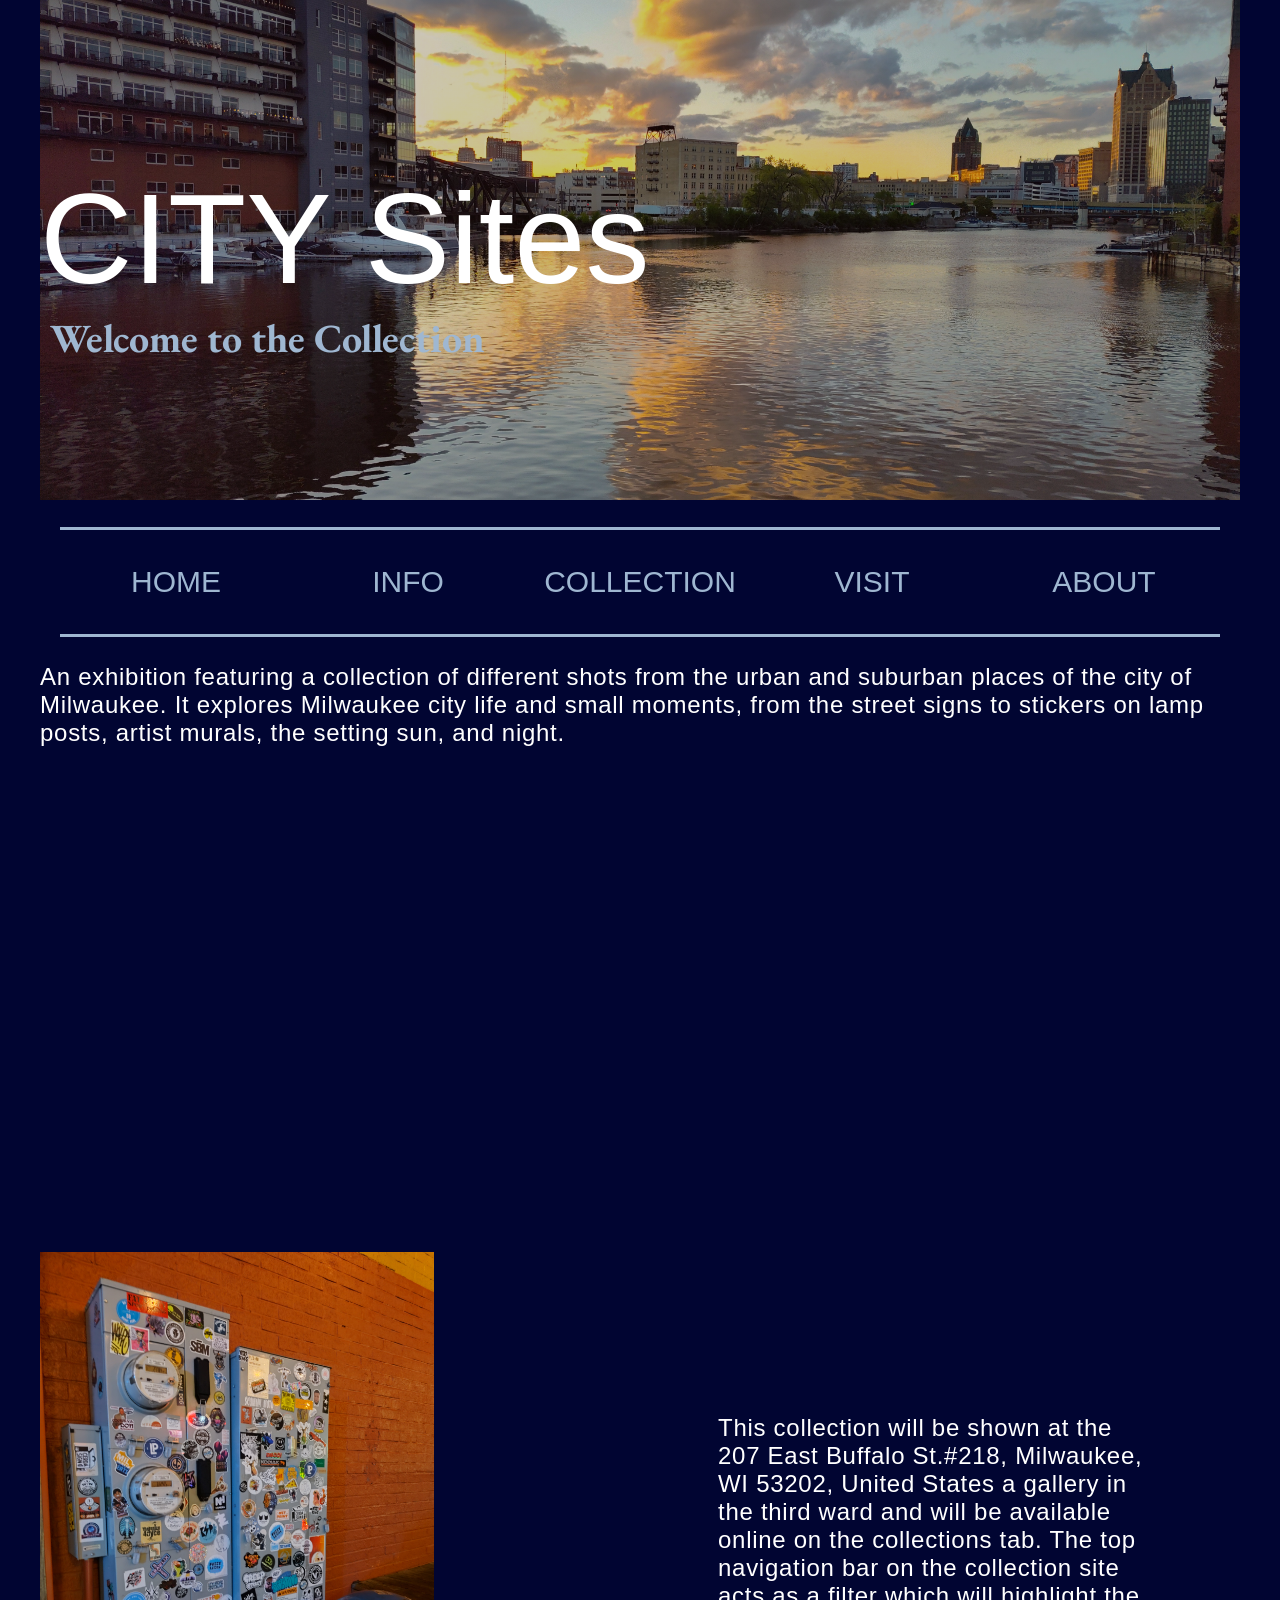
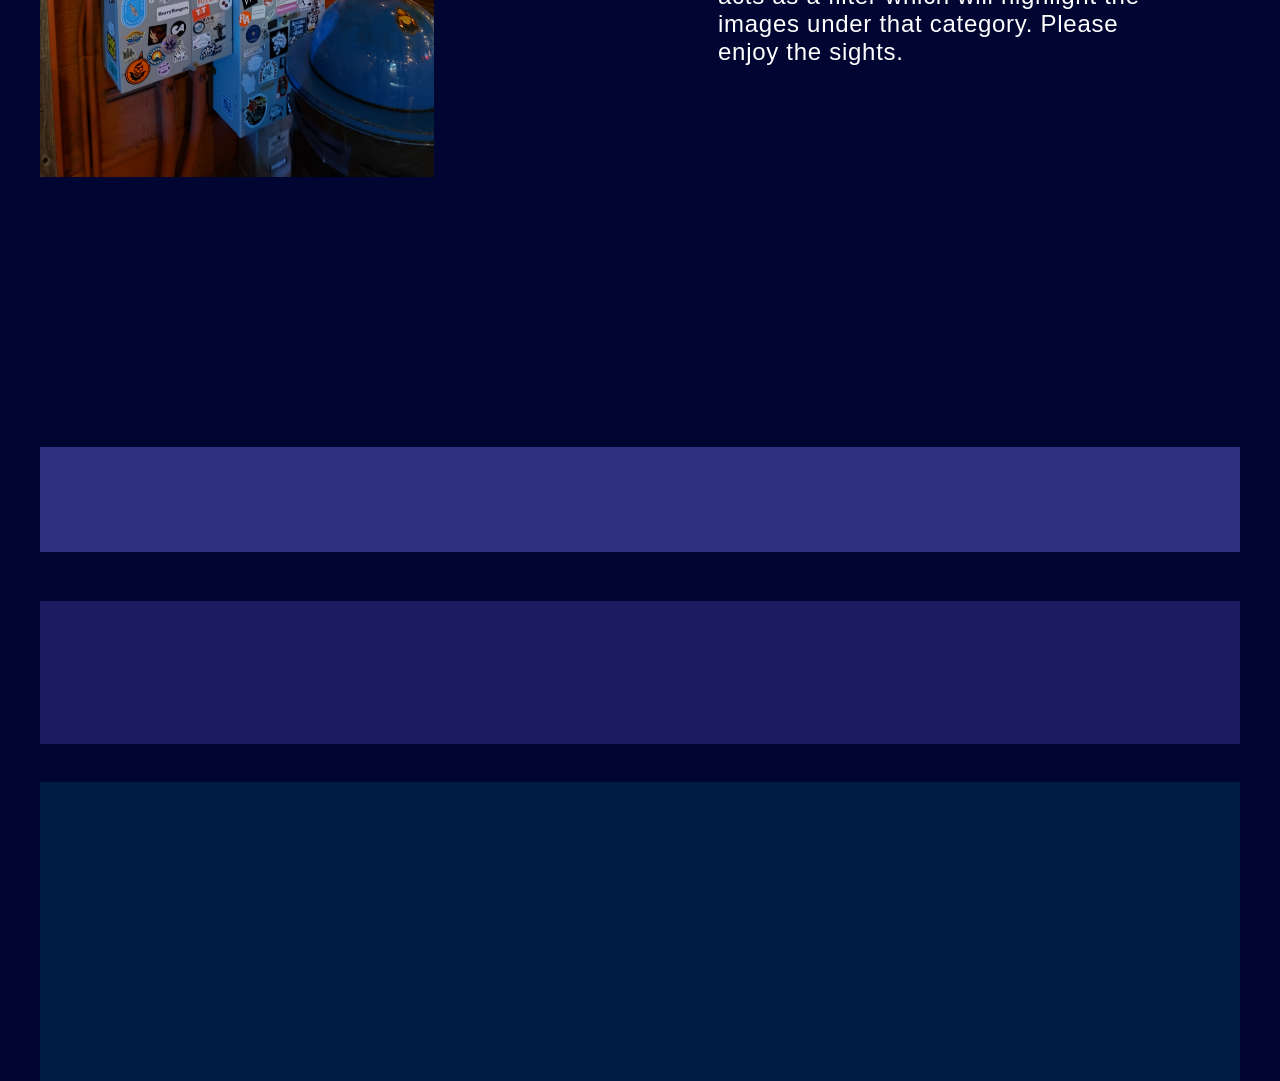
==== commit 75541ff9: "update" ====
--- a/index.html
+++ b/index.html
@@ -19,14 +19,13 @@
     </div>
     
     <nav class="nav top-nav">
-      <ul class="nav-list page-width">
+      <ul class="nav-list nav-width">
         <li class="nav-item"><a class="nav-link" href="index.html">Home</a></li>
         <li class="nav-item"><a class="nav-link" href="info.html">Info</a></li>
         <li class="nav-item"><a class="nav-link" href="collection.html">Collection</a></li>
         <li class="nav-item"><a class="nav-link" href="visit-info.html">Visit</a></li>
         <li class="nav-item"><a class="nav-link" href="about.html">About</a></li>
       </ul>
-    
     </nav>
   </header>
 
--- a/styles.css
+++ b/styles.css
@@ -38,7 +38,7 @@
 
 /* A box that keeps content 1190px wide and centered on the page */
 .page-width {
-  width: 1190px;
+  width: 1200px;
   margin: 0 auto;
 }
 
@@ -64,6 +64,12 @@
 }
 
 /* ---------- NAVIGATION ---------- */
+
+.nav-width {
+  width: 1150px;
+  margin: 0 auto;
+
+}
 
 .nav-list {
   display: flex;
